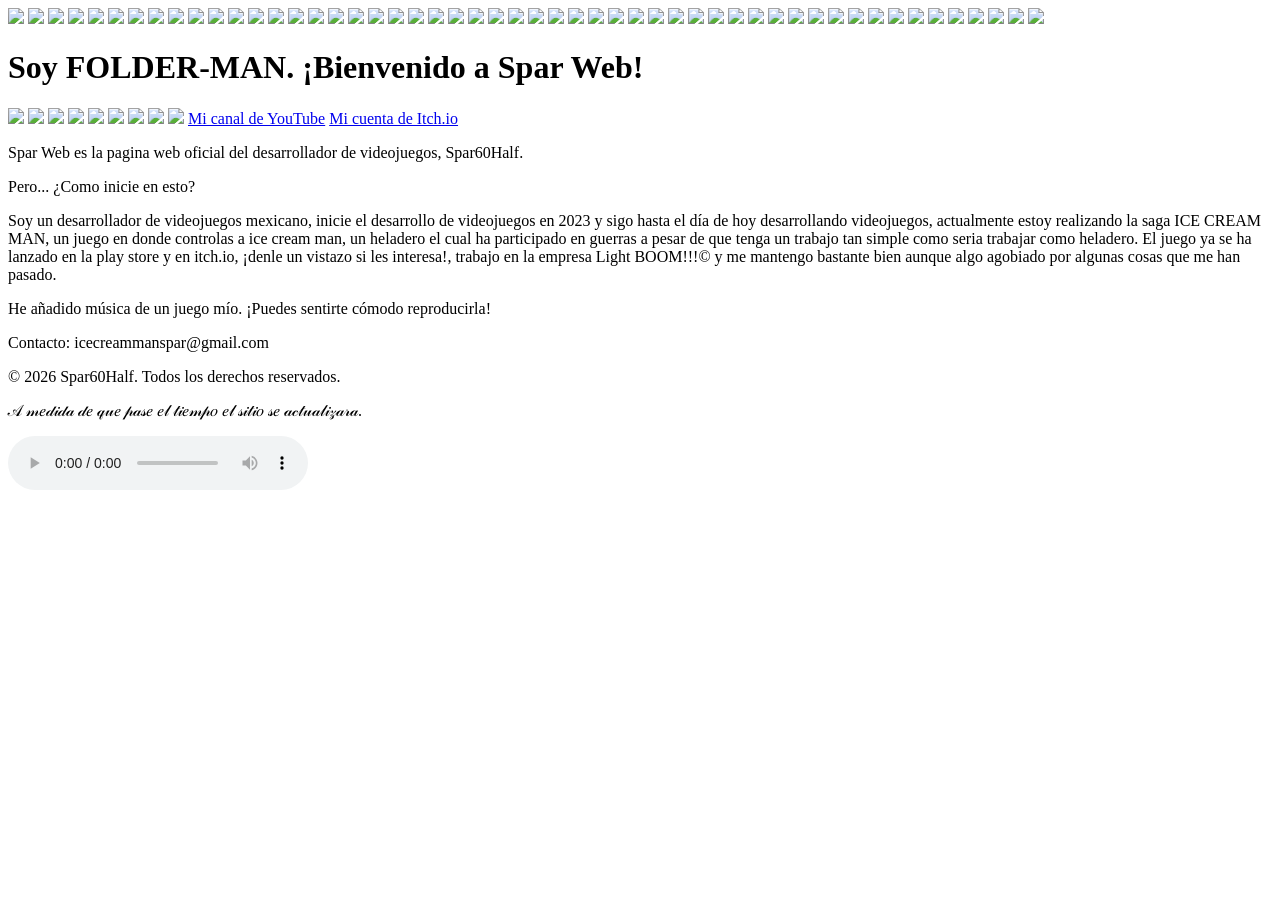
==== index.html @ d055ef8d "Add files via upload" ====
<!DOCTYPE html>
<html lang="en">
<head>
    <meta charset="UTF-8">
    <meta name="viewport" content="width=device-width, initial-scale=1.0">
    <title>Spar Web</title>
    <link rel="shortcut icon" href="Images/icon.png" type="image/x-icon">
    <link rel="stylesheet" href="CSS/main.css">
</head>
<body>
    <div class="viewport">
        <div class="grid">
            <img src="Images/Face.png">
            <img src="Images/Face.png">
            <img src="Images/Face.png">
            <img src="Images/Face.png">
            <img src="Images/Face.png">
            <img src="Images/Face.png">
            <img src="Images/Face.png">
            <img src="Images/Face.png">
            <img src="Images/Face.png">
            <img src="Images/Face.png">
            <img src="Images/Face.png">
            <img src="Images/Face.png">
            <img src="Images/Face.png">
            <img src="Images/Face.png">
            <img src="Images/Face.png">
            <img src="Images/Face.png">
            <img src="Images/Face.png">
            <img src="Images/Face.png">
            <img src="Images/Face.png">
            <img src="Images/Face.png">
            <img src="Images/Face.png">
            <img src="Images/Face.png">
            <img src="Images/Face.png">
            <img src="Images/Face.png">
            <img src="Images/Face.png">
            <img src="Images/Face.png">
            <img src="Images/Face.png">
            <img src="Images/Face.png">
            <img src="Images/Face.png">
            <img src="Images/Face.png">
            <img src="Images/Face.png">
            <img src="Images/Face.png">
            <img src="Images/Face.png">
            <img src="Images/Face.png">
            <img src="Images/Face.png">
            <img src="Images/Face.png">
            <img src="Images/Face.png">
            <img src="Images/Face.png">
            <img src="Images/Face.png">
            <img src="Images/Face.png">
            <img src="Images/Face.png">
            <img src="Images/Face.png">
            <img src="Images/Face.png">
            <img src="Images/Face.png">
            <img src="Images/Face.png">
            <img src="Images/Face.png">
            <img src="Images/Face.png">
            <img src="Images/Face.png">
            <img src="Images/Face.png">
            <img src="Images/Face.png">
            <img src="Images/Face.png">
            <img src="Images/Face.png">
        </div>
    </div>
    <div class="c">
        <h1>Soy FOLDER-MAN. ¡Bienvenido a Spar Web!</h1>
        <img src="Images/FolderAnimation1.gif" class="img">
        <img src="Images/FolderAnimation2.gif" class="img1">
        <img src="Images/Email.gif" class="animation1">
        <img src="Images/head.gif" class="heada">
        <img src="Images/mp3.png" class="mp3">
        <img src="Images/youtube.png" class="youtube1">
        <img src="Images/itch.io.png" class="ITCH">
        <img src="Images/picture1.png" class="picture1">
        <img src="Images/icecreamman.png" class="icm">
        <a href="https://www.youtube.com/@spar60" class="youtubelink">Mi canal de YouTube</a>
        <a href="https://spar60.itch.io/" class="itchlink">Mi cuenta de Itch.io</a>
        <p class="TEXT1">Spar Web es la pagina web oficial del desarrollador de videojuegos, Spar60Half.</p>
        <p class="TEXT2">Pero... ¿Como inicie en esto?</p>
        <p class="TEXT3">Soy un desarrollador de videojuegos mexicano, inicie el desarrollo de videojuegos en 2023 y sigo hasta el día de hoy desarrollando videojuegos, actualmente estoy realizando la saga ICE CREAM MAN, un juego en donde controlas a ice cream man, un heladero el cual ha participado en guerras a pesar de que tenga un trabajo tan simple como seria trabajar como heladero. El juego ya se ha lanzado en la play store y en itch.io, ¡denle un vistazo si les interesa!, trabajo en la empresa Light BOOM!!!© y me mantengo bastante bien aunque algo agobiado por algunas cosas que me han pasado.</p>
        <p class="TEXT4">He añadido música de un juego mío. ¡Puedes sentirte cómodo reproducirla!</p>
        <p class="gmail">Contacto: icecreammanspar@gmail.com</p>
        <p class="copyright">© 2026 Spar60Half. Todos los derechos reservados.</p>
        <p class="spar">𝒜 𝓂𝑒𝒹𝒾𝒹𝒶 𝒹𝑒 𝓆𝓊𝑒 𝓅𝒶𝓈𝑒 𝑒𝓁 𝓉𝒾𝑒𝓂𝓅𝑜 𝑒𝓁 𝓈𝒾𝓉𝒾𝑜 𝓈𝑒 𝒶𝒸𝓉𝓊𝒶𝓁𝒾𝓏𝒶𝓇𝒶.</p>
        <audio class="playermusic" controls loop>
            <source src="Audio/MENU.wav" type="audio/wav">
            bomboclapping
        </audio>
    </div>
</body>
</html>
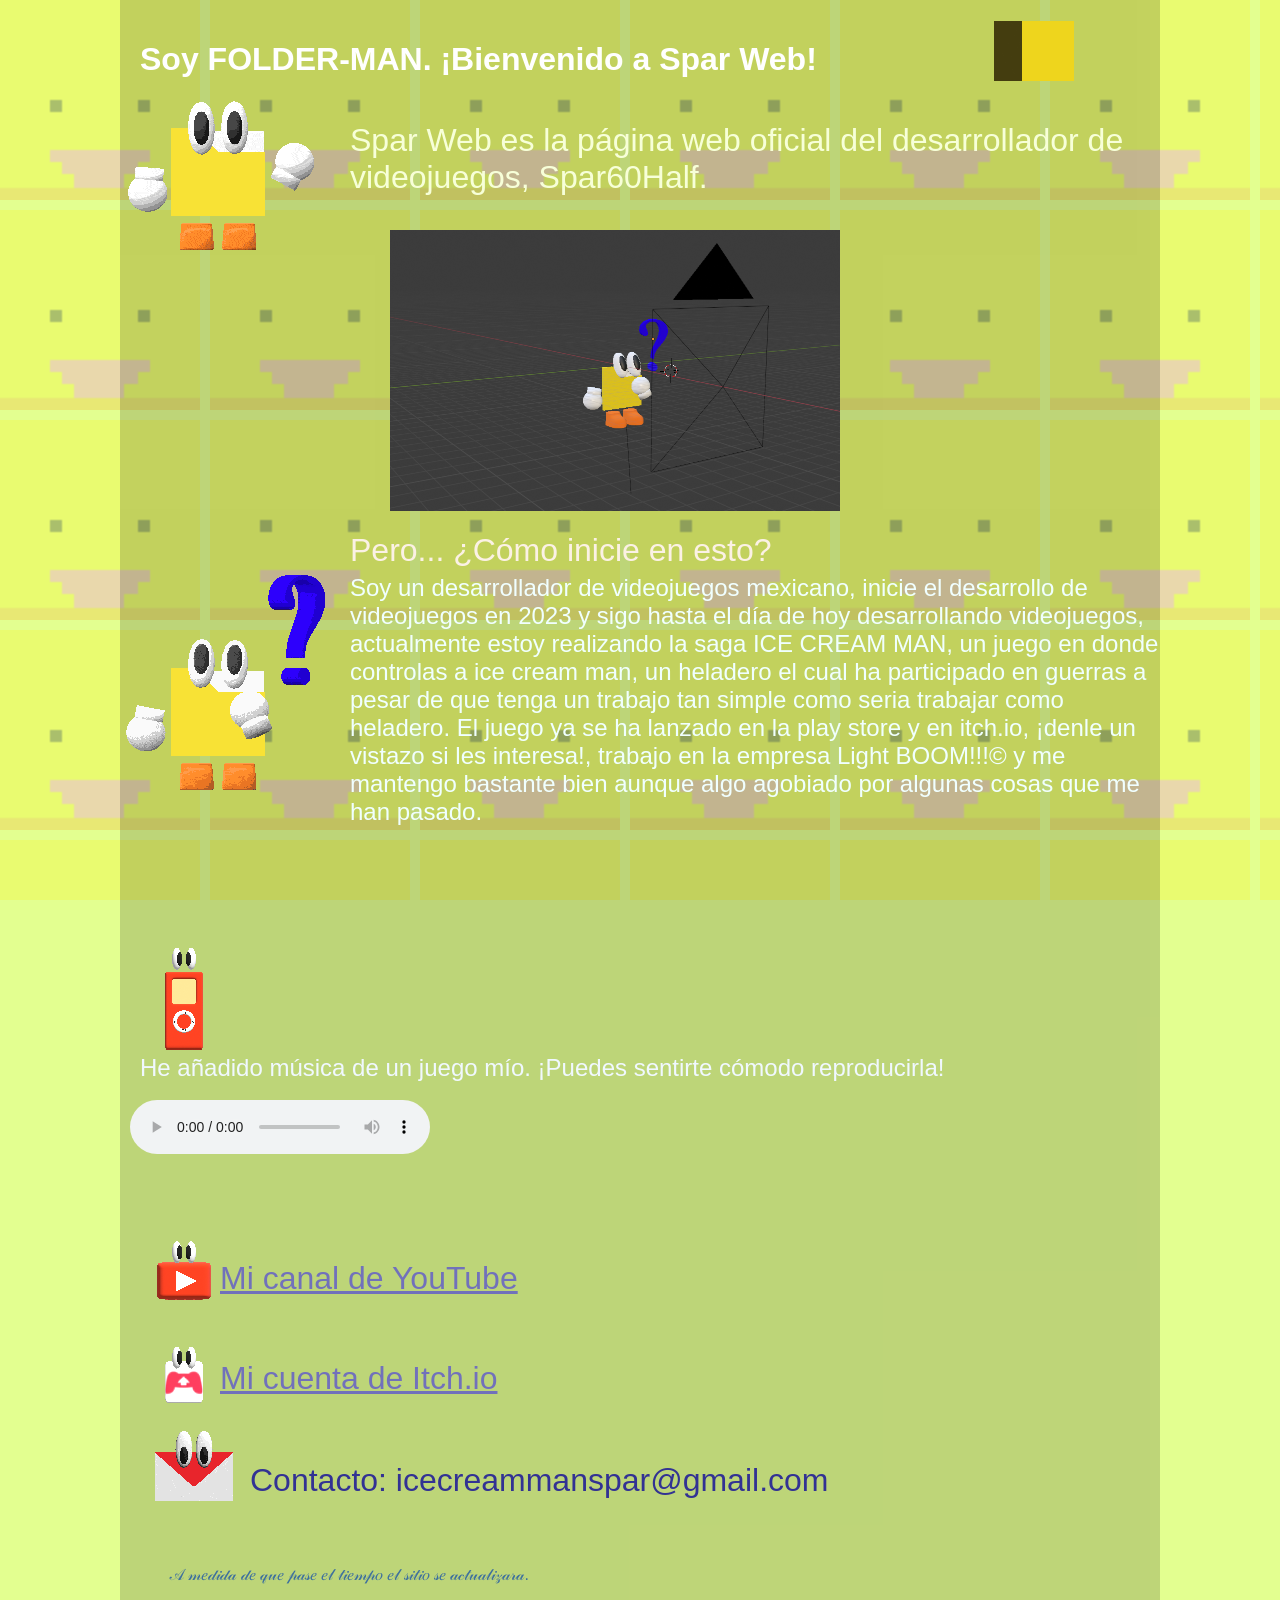
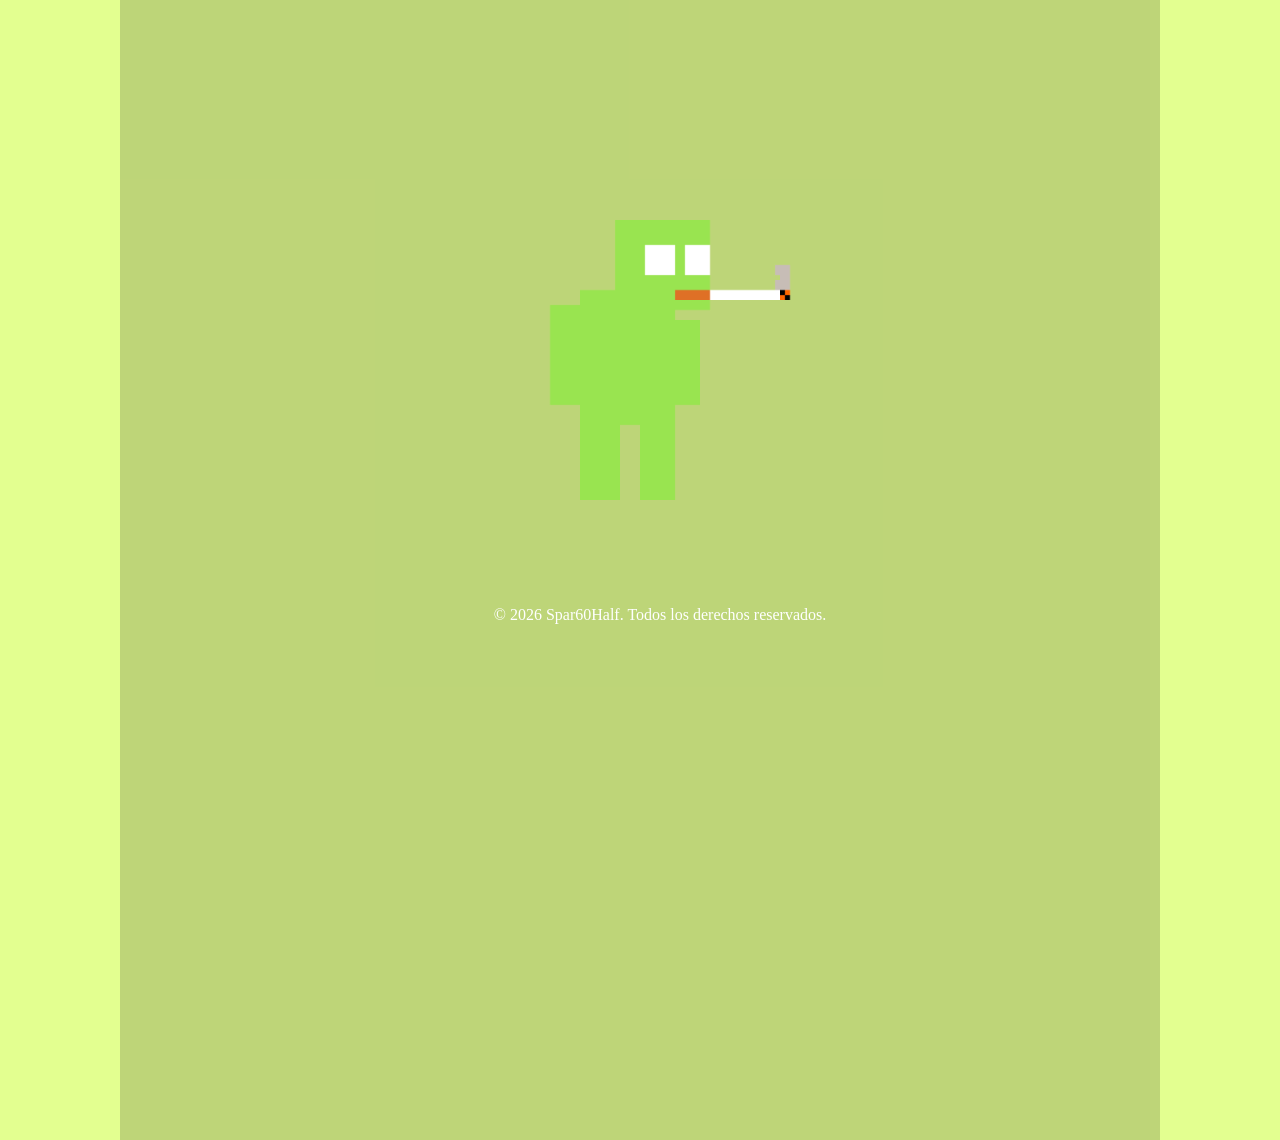
==== commit e86521b2: "Arreglando la ortografía de index.html" ====
--- a/index.html
+++ b/index.html
@@ -77,8 +77,8 @@
         <img src="Images/icecreamman.png" class="icm">
         <a href="https://www.youtube.com/@spar60" class="youtubelink">Mi canal de YouTube</a>
         <a href="https://spar60.itch.io/" class="itchlink">Mi cuenta de Itch.io</a>
-        <p class="TEXT1">Spar Web es la pagina web oficial del desarrollador de videojuegos, Spar60Half.</p>
-        <p class="TEXT2">Pero... ¿Como inicie en esto?</p>
+        <p class="TEXT1">Spar Web es la página web oficial del desarrollador de videojuegos, Spar60Half.</p>
+        <p class="TEXT2">Pero... ¿Cómo inicie en esto?</p>
         <p class="TEXT3">Soy un desarrollador de videojuegos mexicano, inicie el desarrollo de videojuegos en 2023 y sigo hasta el día de hoy desarrollando videojuegos, actualmente estoy realizando la saga ICE CREAM MAN, un juego en donde controlas a ice cream man, un heladero el cual ha participado en guerras a pesar de que tenga un trabajo tan simple como seria trabajar como heladero. El juego ya se ha lanzado en la play store y en itch.io, ¡denle un vistazo si les interesa!, trabajo en la empresa Light BOOM!!!© y me mantengo bastante bien aunque algo agobiado por algunas cosas que me han pasado.</p>
         <p class="TEXT4">He añadido música de un juego mío. ¡Puedes sentirte cómodo reproducirla!</p>
         <p class="gmail">Contacto: icecreammanspar@gmail.com</p>
@@ -90,4 +90,4 @@
         </audio>
     </div>
 </body>
-</html>+</html>
--- a/CSS/main.css
+++ b/CSS/main.css
@@ -0,0 +1,205 @@
+body {
+  margin: 0;
+  background-color: rgb(227, 255, 144);
+  overflow-x: hidden;
+}
+
+.viewport {
+  position: fixed;
+  inset: 0;
+  overflow: hidden;
+
+  z-index: 0;
+  pointer-events: none;
+  opacity: 0.25;
+}
+
+.grid {
+  display: grid;
+  grid-template-columns: repeat(10, 200px);
+  grid-auto-rows: 200px;
+  gap: 10px;
+
+  width: max-content;
+  height: max-content;
+
+  animation: move 20s linear infinite;
+}
+
+.grid img {
+  width: 200px;
+  height: 200px;
+  object-fit: cover;
+}
+
+@keyframes move {
+  0% {
+    transform: translateX(0);
+  }
+
+  100% {
+    transform: translateX(-10%);
+  }
+}
+
+.c {
+  position: relative;
+  z-index: 2;
+
+  width: 1000px;
+  min-height: 300vh;
+
+  margin: auto;
+  background: rgba(0, 0, 0, 0.164);
+  padding: 20px;
+}
+
+
+h1 {
+  font-family: 'Franklin Gothic Medium', 'Arial Narrow', Arial, sans-serif;
+  color: white;
+}
+
+.img {
+    position: absolute;
+    top: 0px;
+    left: -30px;
+}
+
+.img1 {
+    position: absolute;
+    top: 540px;
+    left: -30px;
+}
+
+.playermusic{
+    position:absolute;
+    top:1100px;
+    right:730px;
+    width:300px;
+}
+
+.TEXT1 {
+    position:absolute;
+    top: 90px;
+    left: 230px;
+    color: rgb(247, 255, 216);
+    font-family: 'Franklin Gothic Medium', 'Arial Narrow', Arial, sans-serif;
+    font-size: xx-large;
+}
+
+.animation1 {
+    position:absolute;
+    top: 1390px;
+    left: 10px;
+}
+
+.heada{
+    position: absolute;
+    top: -40px;
+    left: 850px;
+}
+
+.TEXT2 {
+    position:absolute;
+    top: 500px;
+    left: 230px;
+    font-family: 'Franklin Gothic Medium', 'Arial Narrow', Arial, sans-serif;
+    color: rgb(251, 241, 229);
+    font-size: xx-large;
+}
+
+.TEXT3 {
+    position:absolute;
+    top: 550px;
+    left: 230px;
+    color: azure;
+    font-family: 'Franklin Gothic Medium', 'Arial Narrow', Arial, sans-serif;
+    font-size: x-large;
+}
+
+.TEXT4 {
+    position: absolute;
+    top:1030px;
+    left:20px;
+    font-family: 'Franklin Gothic Medium', 'Arial Narrow', Arial, sans-serif;
+    color:aliceblue;
+    font-size: x-large;
+}
+
+.mp3 {
+    position: absolute;
+    top:930px;
+    left:0px;
+}
+
+.youtube1 {
+    position: absolute;
+    top:1200px;
+    left:0px;
+}
+
+.youtubelink {
+    position: absolute;
+    top:1260px;
+    left:100px;
+    color: rgb(113, 113, 187);
+    font-family: 'Gill Sans', 'Gill Sans MT', Calibri, 'Trebuchet MS', sans-serif;
+    font-size: xx-large;
+}
+
+.ITCH {
+    position: relative;
+    top:1190px;
+    left:-20px;
+}
+
+.itchlink {
+    position: absolute;
+    top:1360px;
+    left:100px;
+    color: rgb(113, 113, 187);
+    font-family: 'Gill Sans', 'Gill Sans MT', Calibri, 'Trebuchet MS', sans-serif;
+    font-size: xx-large;
+}
+
+.picture1 {
+    position: absolute;
+    top: 230px;
+    left: 270px;
+    width: 450px;
+
+}
+
+.gmail {
+    position: absolute;
+    top:1430px;
+    left:130px;
+    color: rgb(50, 50, 147);
+    font-family: 'Gill Sans', 'Gill Sans MT', Calibri, 'Trebuchet MS', sans-serif;
+    font-size: xx-large;
+}
+
+.icm {
+    position: absolute;
+    top: 1780px;
+    left: 50%;
+    transform: translateX(-50%);
+    width: 320px;
+}
+
+.copyright {
+    position: absolute;
+    top: 2190px;
+    width: 100%;
+    text-align: center;
+    color: rgb(255, 255, 255);
+}
+
+.spar {
+    position: absolute;
+    top: 1550px;
+    left: 50px;
+    color: rgb(61, 112, 157);
+    font-family:'Segoe UI', Tahoma, Geneva, Verdana, sans-serif;
+}
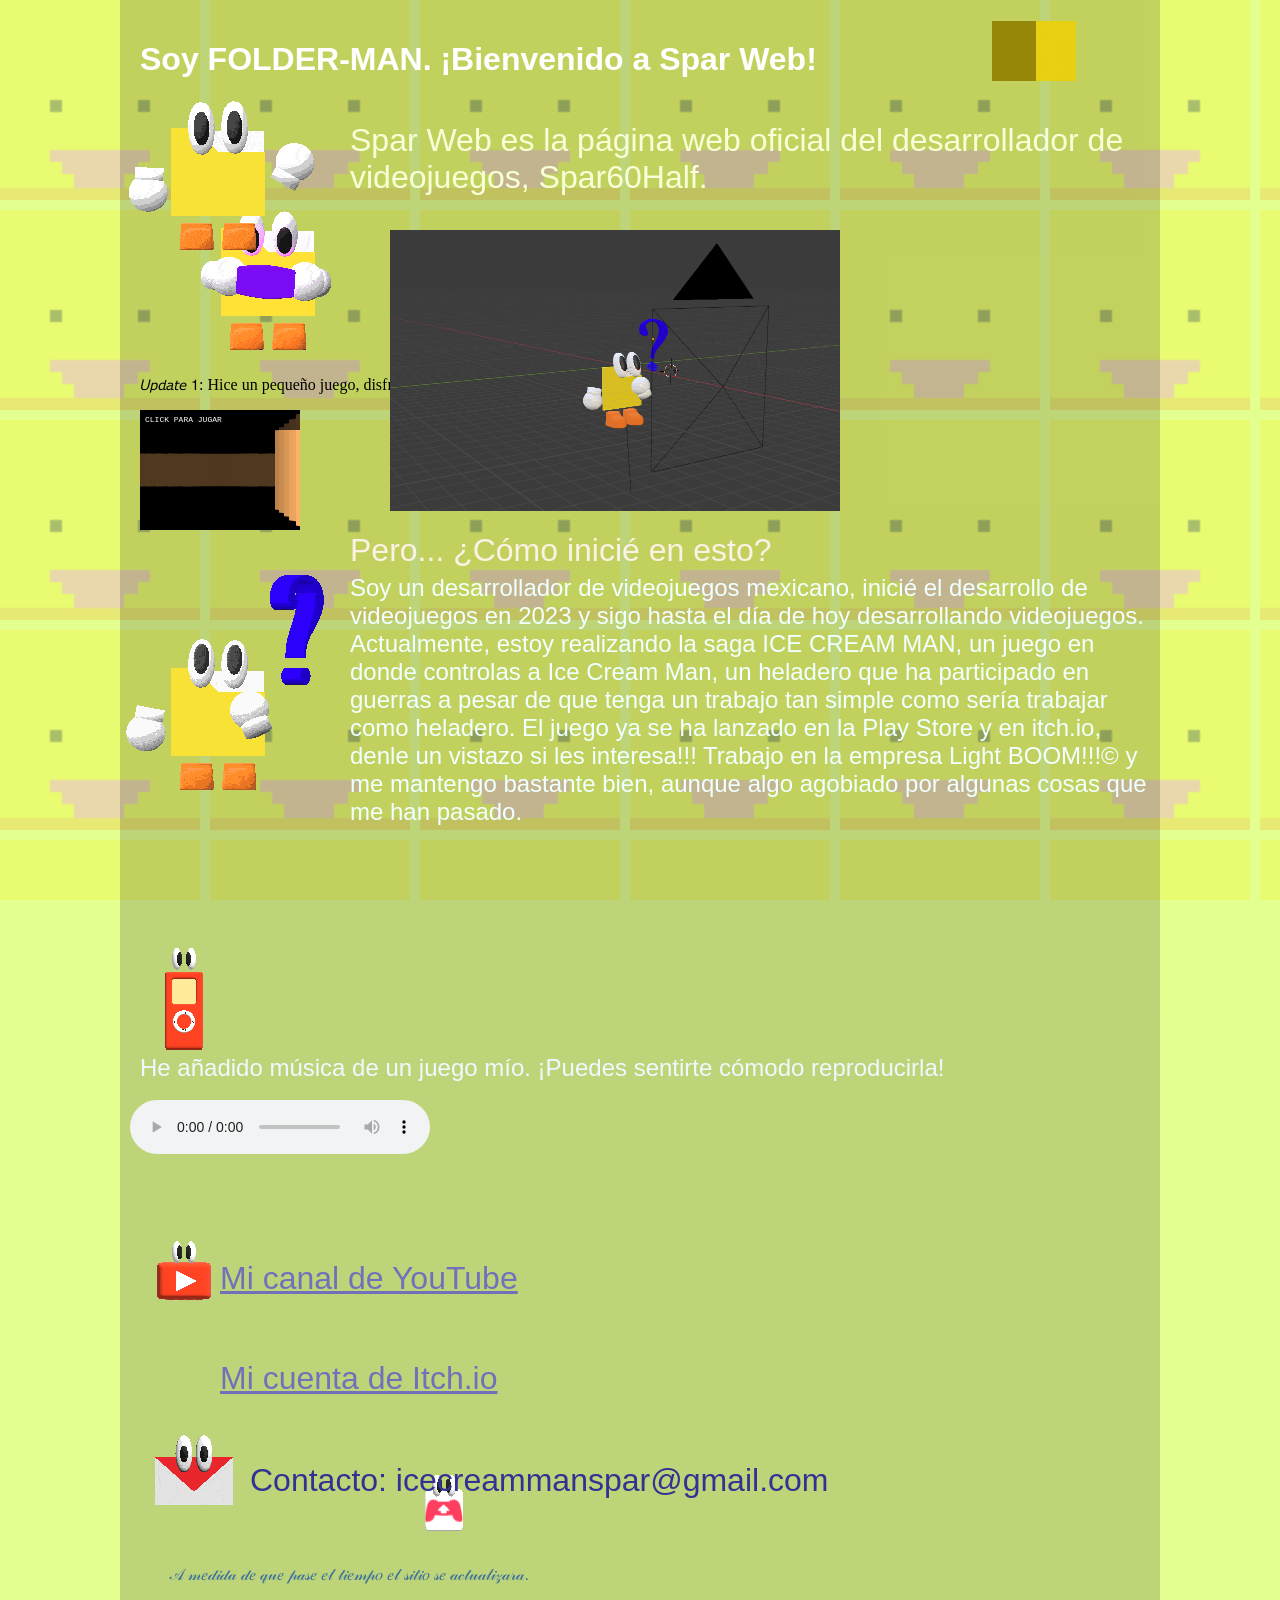
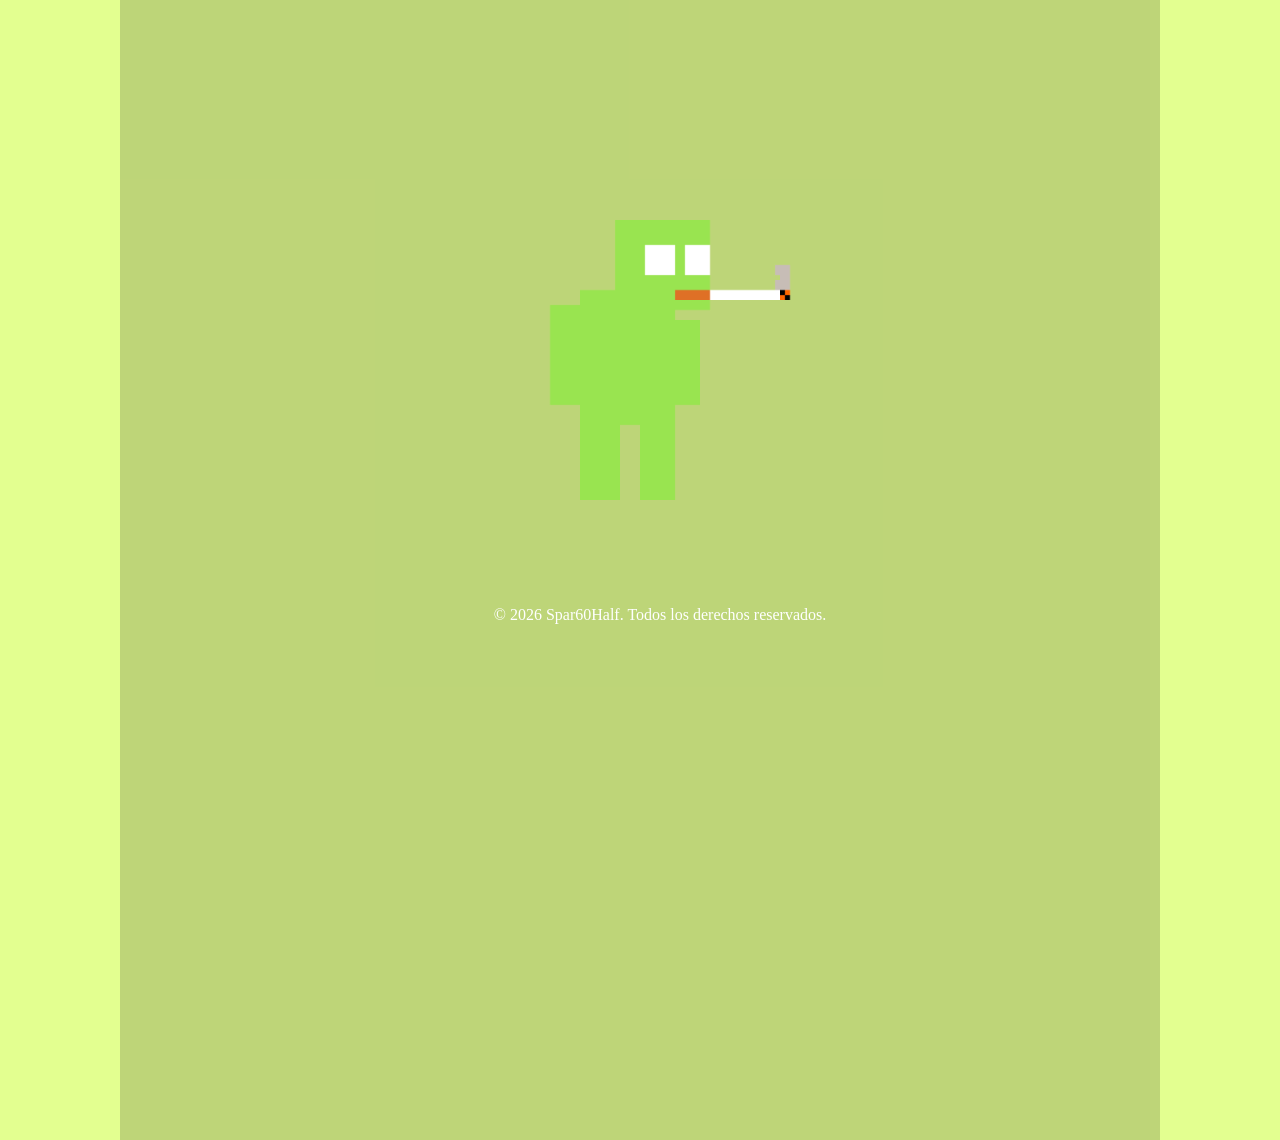
==== commit aca24b0b: "Actualizando index.html." ====
--- a/index.html
+++ b/index.html
@@ -6,10 +6,151 @@
     <title>Spar Web</title>
     <link rel="shortcut icon" href="Images/icon.png" type="image/x-icon">
     <link rel="stylesheet" href="CSS/main.css">
+    <meta name="viewport" content="width=device-width, initial-scale=1.0, user-scalable=no">
 </head>
 <body>
     <div class="viewport">
         <div class="grid">
+            <img src="Images/Face.png">
+            <img src="Images/Face.png">
+            <img src="Images/Face.png">
+            <img src="Images/Face.png">
+            <img src="Images/Face.png">
+            <img src="Images/Face.png">
+            <img src="Images/Face.png">
+            <img src="Images/Face.png">
+            <img src="Images/Face.png">
+            <img src="Images/Face.png">
+            <img src="Images/Face.png">
+            <img src="Images/Face.png">
+            <img src="Images/Face.png">
+            <img src="Images/Face.png">
+            <img src="Images/Face.png">
+            <img src="Images/Face.png">
+            <img src="Images/Face.png">
+            <img src="Images/Face.png">
+            <img src="Images/Face.png">
+            <img src="Images/Face.png">
+            <img src="Images/Face.png">
+            <img src="Images/Face.png">
+            <img src="Images/Face.png">
+            <img src="Images/Face.png">
+            <img src="Images/Face.png">
+            <img src="Images/Face.png">
+            <img src="Images/Face.png">
+            <img src="Images/Face.png">
+            <img src="Images/Face.png">
+            <img src="Images/Face.png">
+            <img src="Images/Face.png">
+            <img src="Images/Face.png">
+            <img src="Images/Face.png">
+            <img src="Images/Face.png">
+            <img src="Images/Face.png">
+            <img src="Images/Face.png">
+            <img src="Images/Face.png">
+            <img src="Images/Face.png">
+            <img src="Images/Face.png">
+            <img src="Images/Face.png">
+            <img src="Images/Face.png">
+            <img src="Images/Face.png">
+            <img src="Images/Face.png">
+            <img src="Images/Face.png">
+            <img src="Images/Face.png">
+            <img src="Images/Face.png">
+            <img src="Images/Face.png">
+            <img src="Images/Face.png">
+            <img src="Images/Face.png">
+            <img src="Images/Face.png">
+            <img src="Images/Face.png">
+            <img src="Images/Face.png">
+            <img src="Images/Face.png">
+            <img src="Images/Face.png">
+            <img src="Images/Face.png">
+            <img src="Images/Face.png">
+            <img src="Images/Face.png">
+            <img src="Images/Face.png">
+            <img src="Images/Face.png">
+            <img src="Images/Face.png">
+            <img src="Images/Face.png">
+            <img src="Images/Face.png">
+            <img src="Images/Face.png">
+            <img src="Images/Face.png">
+            <img src="Images/Face.png">
+            <img src="Images/Face.png">
+            <img src="Images/Face.png">
+            <img src="Images/Face.png">
+            <img src="Images/Face.png">
+            <img src="Images/Face.png">
+            <img src="Images/Face.png">
+            <img src="Images/Face.png">
+            <img src="Images/Face.png">
+            <img src="Images/Face.png">
+            <img src="Images/Face.png">
+            <img src="Images/Face.png">
+            <img src="Images/Face.png">
+            <img src="Images/Face.png">
+            <img src="Images/Face.png">
+            <img src="Images/Face.png">
+            <img src="Images/Face.png">
+            <img src="Images/Face.png">
+            <img src="Images/Face.png">
+            <img src="Images/Face.png">
+            <img src="Images/Face.png">
+            <img src="Images/Face.png">
+            <img src="Images/Face.png">
+            <img src="Images/Face.png">
+            <img src="Images/Face.png">
+            <img src="Images/Face.png">
+            <img src="Images/Face.png">
+            <img src="Images/Face.png">
+            <img src="Images/Face.png">
+            <img src="Images/Face.png">
+            <img src="Images/Face.png">
+            <img src="Images/Face.png">
+           <img src="Images/Face.png">
+            <img src="Images/Face.png">
+            <img src="Images/Face.png">
+            <img src="Images/Face.png">
+            <img src="Images/Face.png">
+            <img src="Images/Face.png">
+            <img src="Images/Face.png">
+            <img src="Images/Face.png">
+            <img src="Images/Face.png">
+            <img src="Images/Face.png">
+            <img src="Images/Face.png">
+            <img src="Images/Face.png">
+            <img src="Images/Face.png">
+            <img src="Images/Face.png">
+            <img src="Images/Face.png">
+            <img src="Images/Face.png">
+            <img src="Images/Face.png">
+            <img src="Images/Face.png">
+            <img src="Images/Face.png">
+            <img src="Images/Face.png">
+            <img src="Images/Face.png">
+            <img src="Images/Face.png">
+            <img src="Images/Face.png">
+            <img src="Images/Face.png">
+            <img src="Images/Face.png">
+            <img src="Images/Face.png">
+            <img src="Images/Face.png">
+            <img src="Images/Face.png">
+            <img src="Images/Face.png">
+            <img src="Images/Face.png">
+            <img src="Images/Face.png">
+            <img src="Images/Face.png">
+            <img src="Images/Face.png">
+            <img src="Images/Face.png">
+            <img src="Images/Face.png">
+            <img src="Images/Face.png">
+            <img src="Images/Face.png">
+            <img src="Images/Face.png">
+            <img src="Images/Face.png">
+            <img src="Images/Face.png">
+            <img src="Images/Face.png">
+            <img src="Images/Face.png">
+            <img src="Images/Face.png">
+            <img src="Images/Face.png">
             <img src="Images/Face.png">
             <img src="Images/Face.png">
             <img src="Images/Face.png">
@@ -68,6 +209,7 @@
         <h1>Soy FOLDER-MAN. ¡Bienvenido a Spar Web!</h1>
         <img src="Images/FolderAnimation1.gif" class="img">
         <img src="Images/FolderAnimation2.gif" class="img1">
+        <img src="Images/FolderAnimation3.gif" class="img2">
         <img src="Images/Email.gif" class="animation1">
         <img src="Images/head.gif" class="heada">
         <img src="Images/mp3.png" class="mp3">
@@ -78,16 +220,19 @@
         <a href="https://www.youtube.com/@spar60" class="youtubelink">Mi canal de YouTube</a>
         <a href="https://spar60.itch.io/" class="itchlink">Mi cuenta de Itch.io</a>
         <p class="TEXT1">Spar Web es la página web oficial del desarrollador de videojuegos, Spar60Half.</p>
-        <p class="TEXT2">Pero... ¿Cómo inicie en esto?</p>
-        <p class="TEXT3">Soy un desarrollador de videojuegos mexicano, inicie el desarrollo de videojuegos en 2023 y sigo hasta el día de hoy desarrollando videojuegos, actualmente estoy realizando la saga ICE CREAM MAN, un juego en donde controlas a ice cream man, un heladero el cual ha participado en guerras a pesar de que tenga un trabajo tan simple como seria trabajar como heladero. El juego ya se ha lanzado en la play store y en itch.io, ¡denle un vistazo si les interesa!, trabajo en la empresa Light BOOM!!!© y me mantengo bastante bien aunque algo agobiado por algunas cosas que me han pasado.</p>
+        <p class="TEXT2">Pero... ¿Cómo inicié en esto?</p>
+        <p class="TEXT3">Soy un desarrollador de videojuegos mexicano, inicié el desarrollo de videojuegos en 2023 y sigo hasta el día de hoy desarrollando videojuegos. Actualmente, estoy realizando la saga ICE CREAM MAN, un juego en donde controlas a Ice Cream Man, un heladero que ha participado en guerras a pesar de que tenga un trabajo tan simple como sería trabajar como heladero. El juego ya se ha lanzado en la Play Store y en itch.io, denle un vistazo si les interesa!!! Trabajo en la empresa Light BOOM!!!© y me mantengo bastante bien, aunque algo agobiado por algunas cosas que me han pasado.</p>
         <p class="TEXT4">He añadido música de un juego mío. ¡Puedes sentirte cómodo reproducirla!</p>
         <p class="gmail">Contacto: icecreammanspar@gmail.com</p>
         <p class="copyright">© 2026 Spar60Half. Todos los derechos reservados.</p>
         <p class="spar">𝒜 𝓂𝑒𝒹𝒾𝒹𝒶 𝒹𝑒 𝓆𝓊𝑒 𝓅𝒶𝓈𝑒 𝑒𝓁 𝓉𝒾𝑒𝓂𝓅𝑜 𝑒𝓁 𝓈𝒾𝓉𝒾𝑜 𝓈𝑒 𝒶𝒸𝓉𝓊𝒶𝓁𝒾𝓏𝒶𝓇𝒶.</p>
+        <p class="RT">𝘜𝘱𝘥𝘢𝘵𝘦 𝟣: Hice un pequeño juego, disfrutenlo. :D</p>
         <audio class="playermusic" controls loop>
             <source src="Audio/MENU.wav" type="audio/wav">
             bomboclapping
         </audio>
+        <canvas id="gamecanvas"></canvas>
+        <script src="JS/main.js"></script>
     </div>
 </body>
 </html>
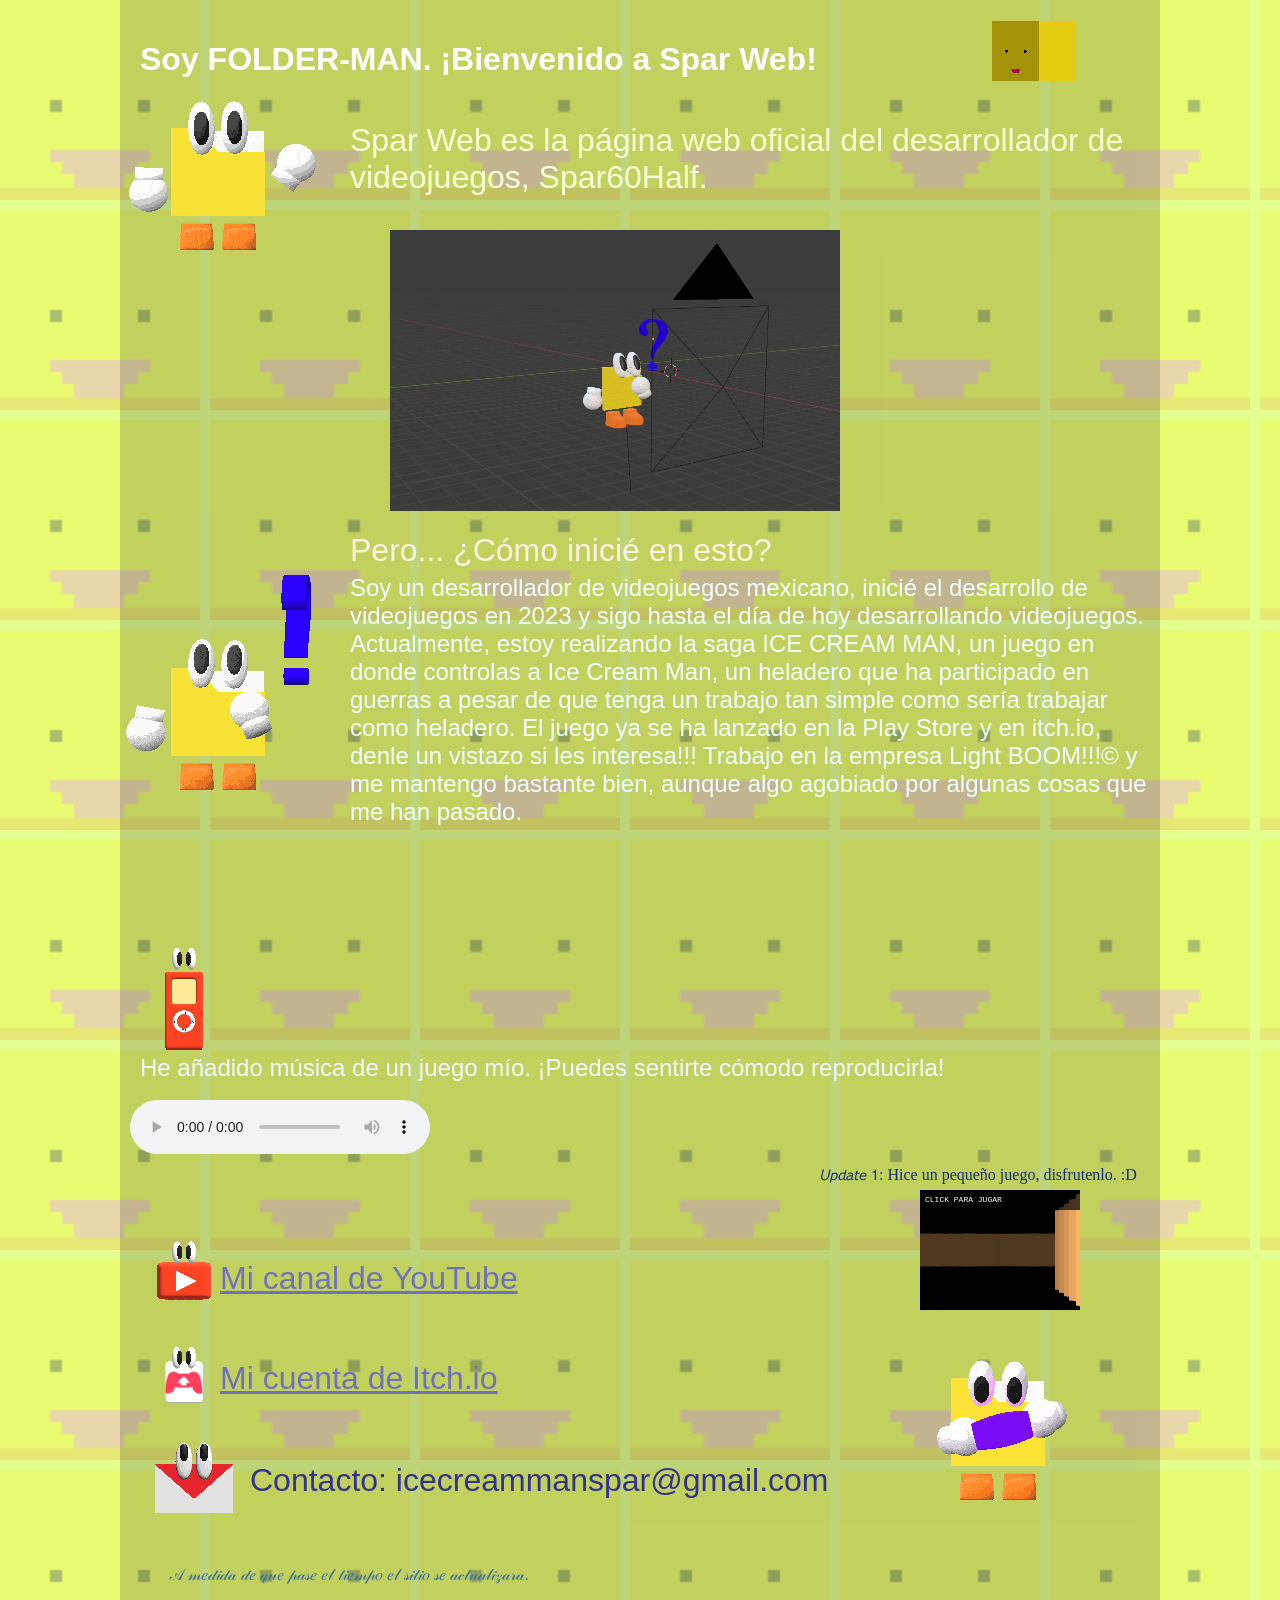
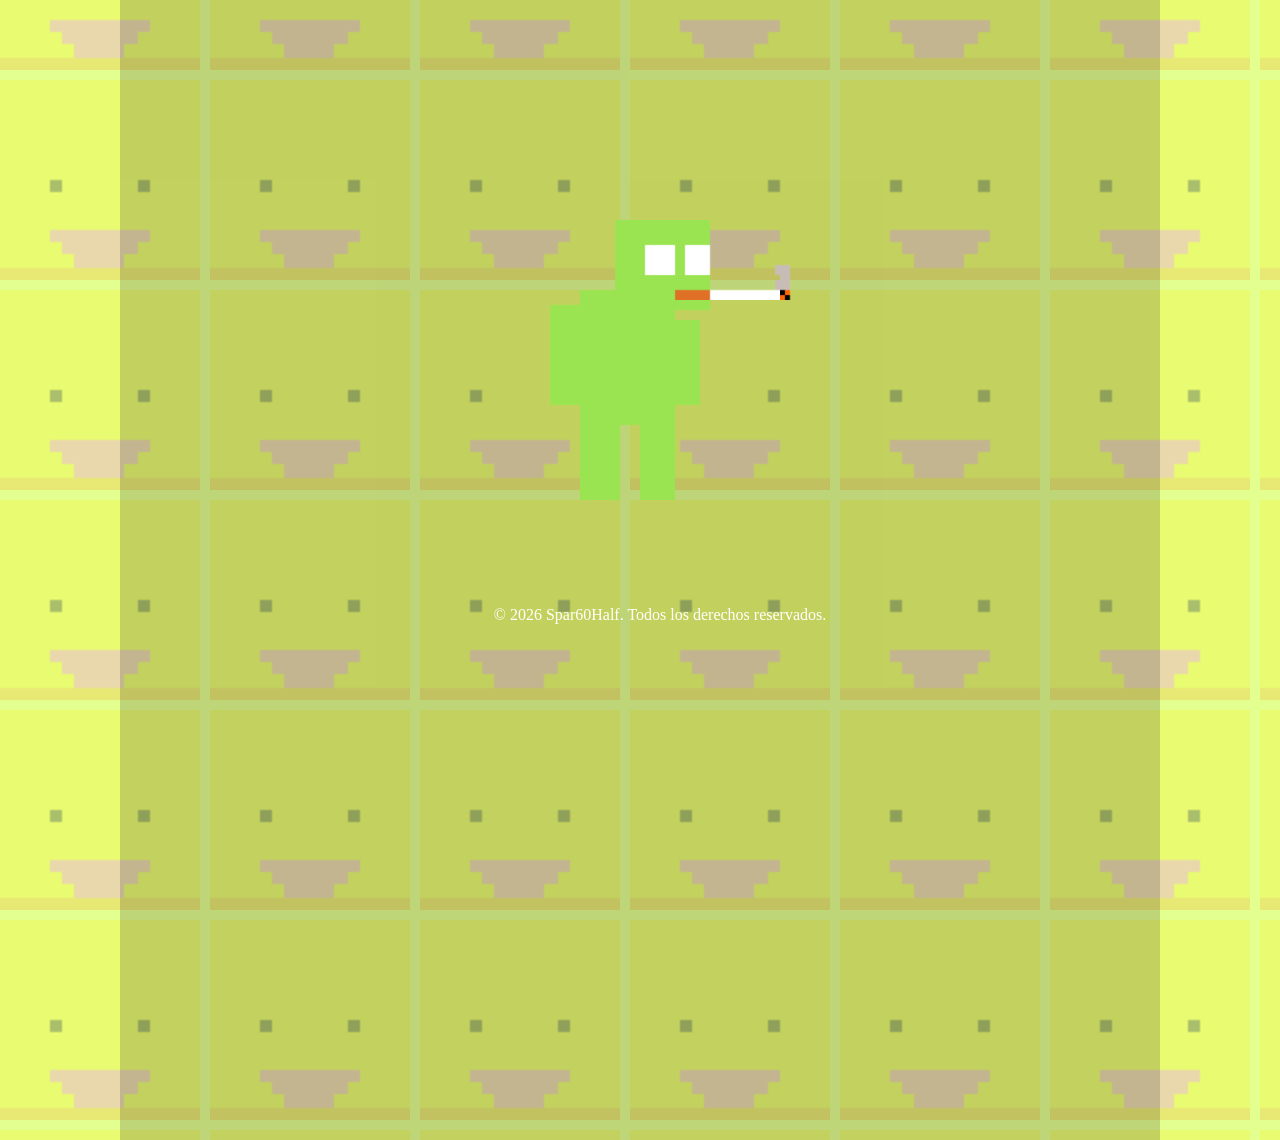
==== commit 6418556a: "Cambiando un link" ====
--- a/index.html
+++ b/index.html
@@ -217,7 +217,7 @@
         <img src="Images/itch.io.png" class="ITCH">
         <img src="Images/picture1.png" class="picture1">
         <img src="Images/icecreamman.png" class="icm">
-        <a href="https://www.youtube.com/@spar60" class="youtubelink">Mi canal de YouTube</a>
+        <a href="https://www.youtube.com/@Spar60Half2" class="youtubelink">Mi canal de YouTube</a>
         <a href="https://spar60.itch.io/" class="itchlink">Mi cuenta de Itch.io</a>
         <p class="TEXT1">Spar Web es la página web oficial del desarrollador de videojuegos, Spar60Half.</p>
         <p class="TEXT2">Pero... ¿Cómo inicié en esto?</p>
--- a/CSS/main.css
+++ b/CSS/main.css
@@ -7,8 +7,6 @@
 .viewport {
   position: fixed;
   inset: 0;
-  overflow: hidden;
-
   z-index: 0;
   pointer-events: none;
   opacity: 0.25;
@@ -23,7 +21,7 @@
   width: max-content;
   height: max-content;
 
-  animation: move 20s linear infinite;
+  animation: move 1s linear infinite;
 }
 
 .grid img {
@@ -72,6 +70,12 @@
     left: -30px;
 }
 
+.img2 {
+    position: absolute;
+    top: 1250px;
+    left: 750px;
+}
+
 .playermusic{
     position:absolute;
     top:1100px;
@@ -202,4 +206,16 @@
     left: 50px;
     color: rgb(61, 112, 157);
     font-family:'Segoe UI', Tahoma, Geneva, Verdana, sans-serif;
-}+}
+.RT {
+    position: absolute;
+    top: 1150px;
+    left: 700px;
+    color: rgb(15, 43, 119);
+}
+#gamecanvas {
+    position: absolute;
+    background-color: black;
+    top: 1190px;
+    left : 800px;
+}
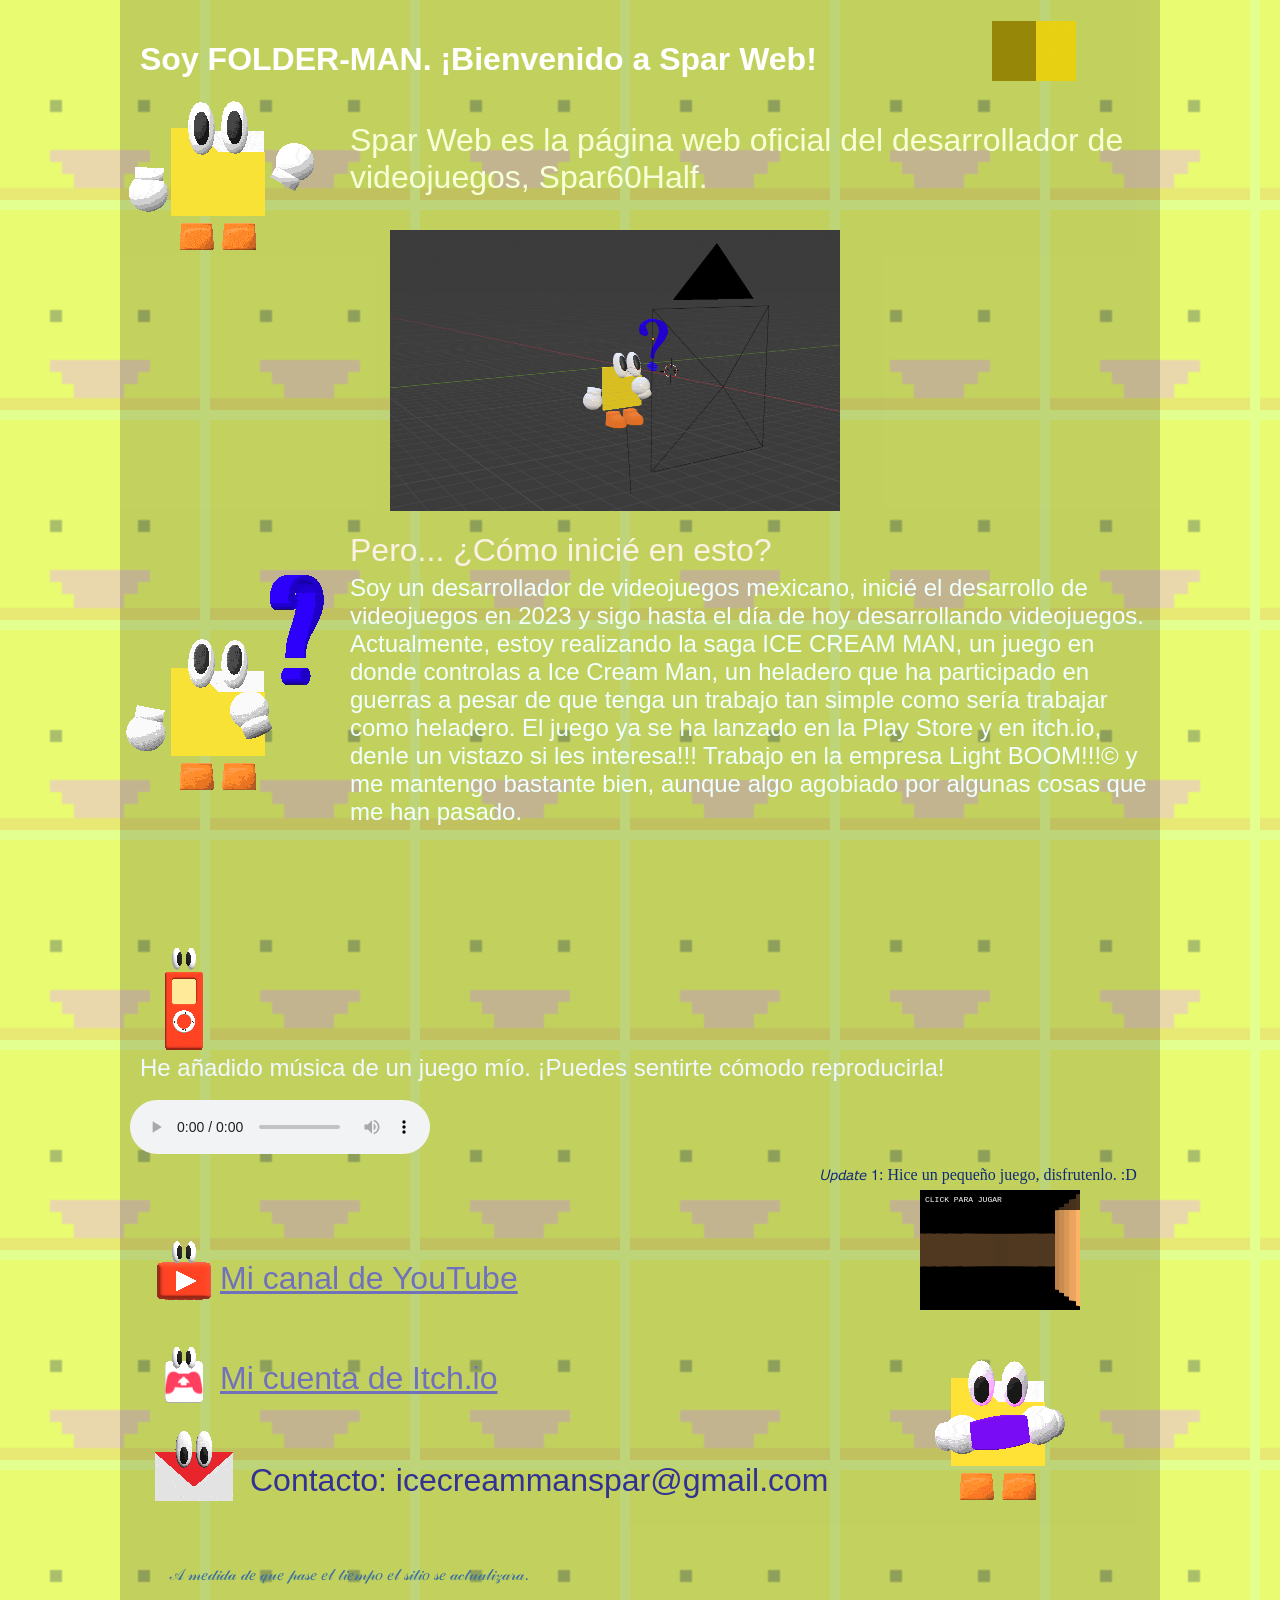
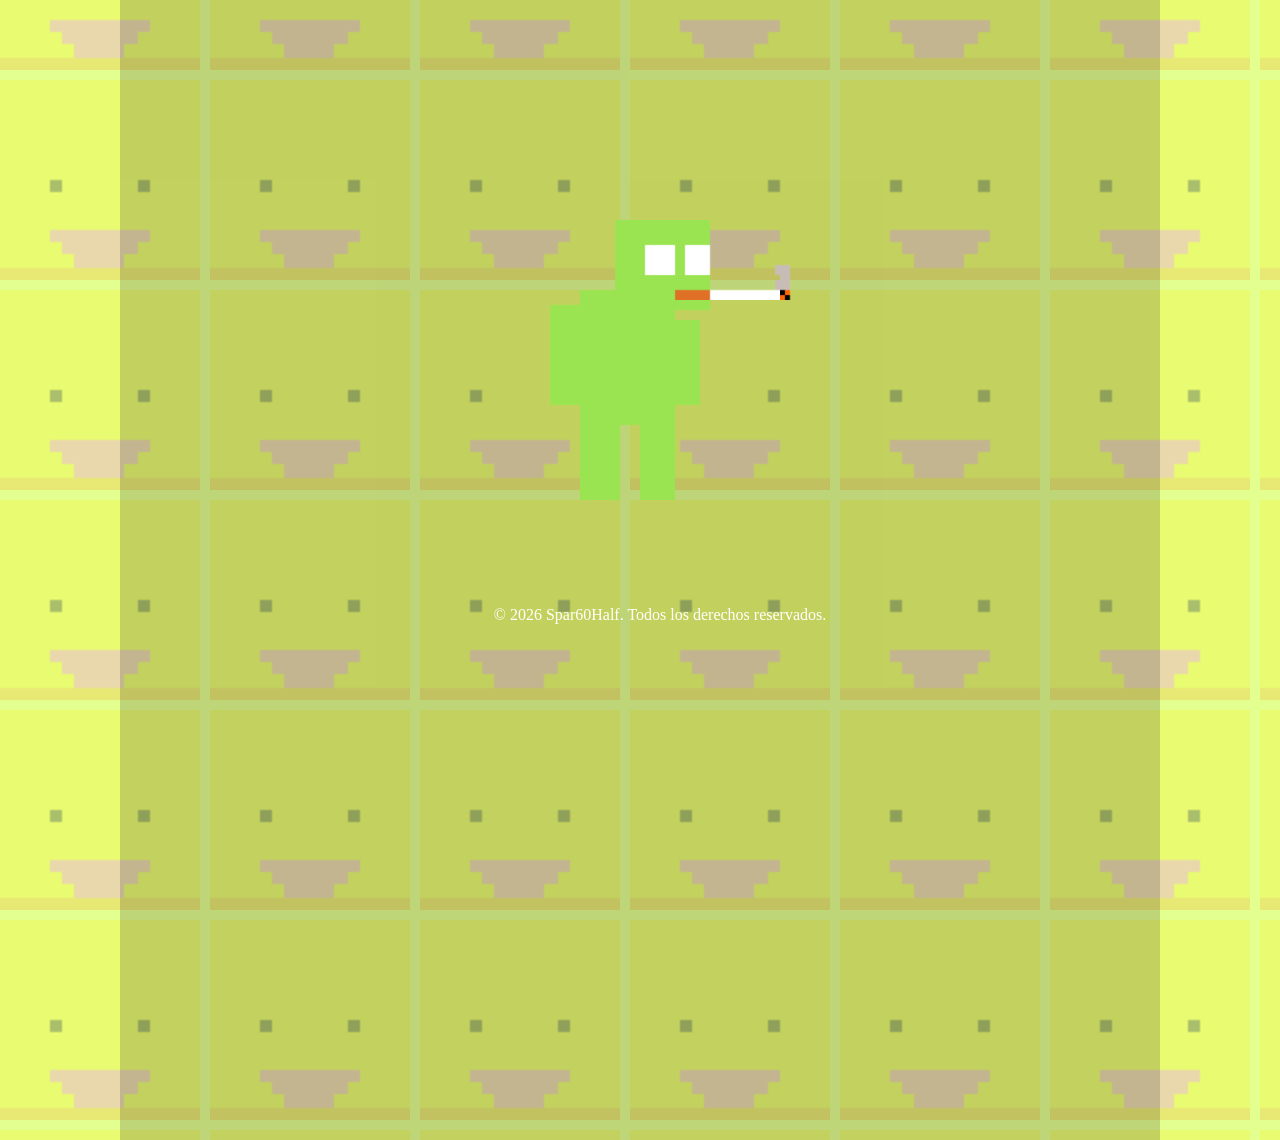
==== commit 3d48af9d: "Cambiando un link para que los encacharramados no me cachen la nalga" ====
--- a/index.html
+++ b/index.html
@@ -217,7 +217,7 @@
         <img src="Images/itch.io.png" class="ITCH">
         <img src="Images/picture1.png" class="picture1">
         <img src="Images/icecreamman.png" class="icm">
-        <a href="https://www.youtube.com/@Spar60Half2" class="youtubelink">Mi canal de YouTube</a>
+        <a href="https://www.youtube.com/@Spar60Half" class="youtubelink">Mi canal de YouTube</a>
         <a href="https://spar60.itch.io/" class="itchlink">Mi cuenta de Itch.io</a>
         <p class="TEXT1">Spar Web es la página web oficial del desarrollador de videojuegos, Spar60Half.</p>
         <p class="TEXT2">Pero... ¿Cómo inicié en esto?</p>
